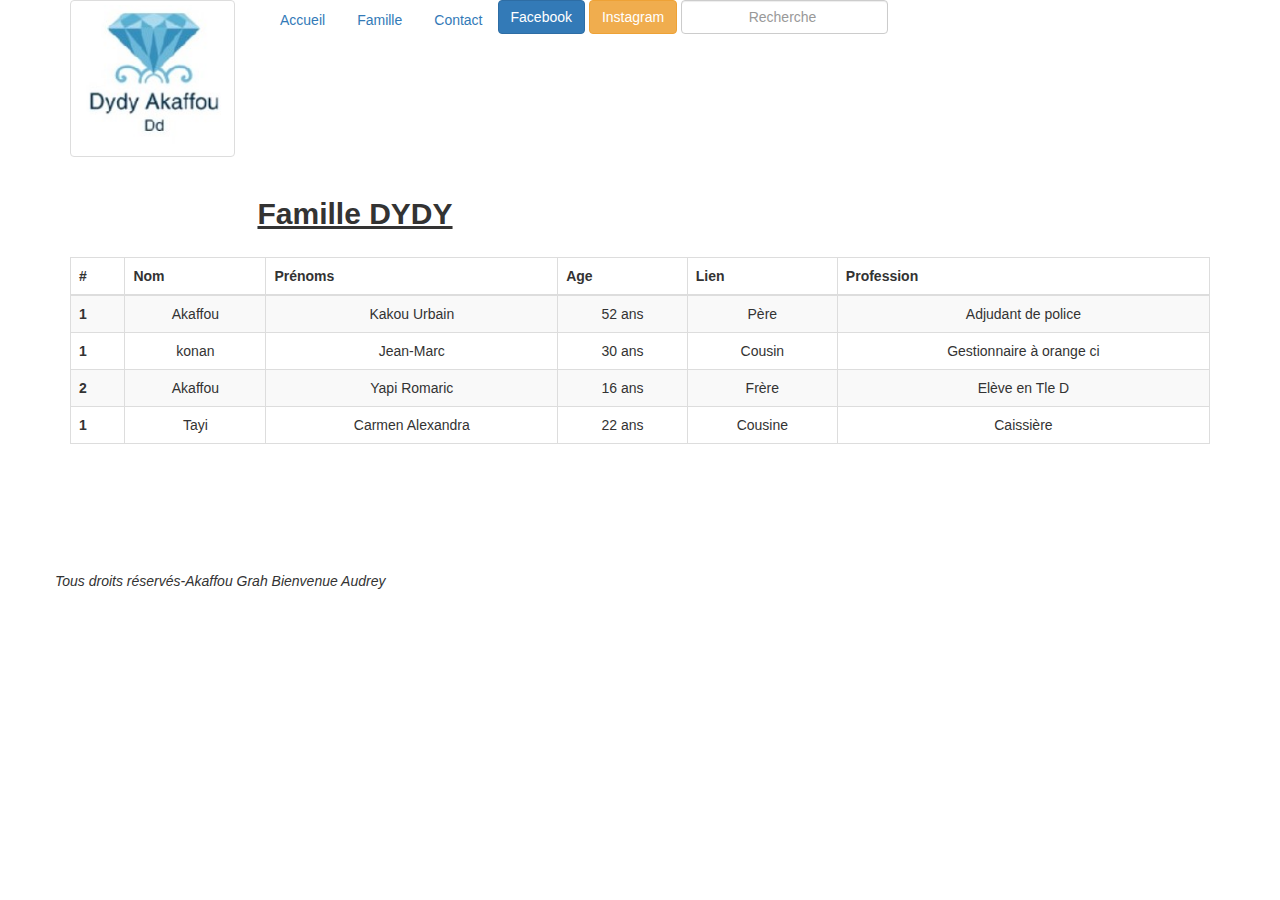
==== famille.html @ 95b74a64 "identification" ====
<!DOCTYPE html>
<html lang="en">
<head>
	<meta charset="UTF-8">
	<title>famille</title>
	<link rel="stylesheet" type="text/css" href="css/bootstrap.css">
 
</head>
<body>

<div class="container">

	<div class="row A1">
      <div class="col-md-2">
          <img src="img/nasco.jpg"  class="img-thumbnail">
      </div>
      <div class="col-md-10">
		      <nav class="nav nav-pills">
  			     <li class="nav-item">
            <a class="nav-link active" href="index.html">Accueil</a>
          </li>
          <li class="nav-item">
            <a class="nav-link" href="famille.html">Famille</a>
          </li>
          <li class="nav-item">
            <a class="nav-link" href="contact.html">Contact</a>
          </li>
          

         <form class="form-inline A2">
              <a href="https://www.facebook.com/audy.bienvenue.akaf" target="blank" class="btn btn-primary">Facebook</a>
              <a href="https://www.instagram.com/audreyakaffou" class="btn btn-warning">Instagram</a>
              <input class="form-control text-center" type="search" placeholder="Recherche" aria-label="Search">    
          </form>

         </nav>
 	    </div>
    </div>

  <br>



      <div class="col-md-6 b1">
          <h2 class="text-center b5"><u><b>Famille DYDY</b></u></h2>
      </div><br><br><br><br>


<table  class="table table-striped table-bordered">
  <thead class="thead-light text-center">
    <tr>
      <th scope="col">#</th>
      <th scope="col">Nom</th>
      <th scope="col">Prénoms</th>
      <th scope="col">Age</th>
      <th scope="col">Lien</th>
      <th scope="col">Profession</th>
    </tr>
  </thead>
  <tbody class="text-center">
    <tr>
      <th scope="row">1</th>
      <td>Akaffou</td>
      <td>Kakou Urbain</td>
      <td>52 ans</td>
      <td>Père</td>
      <td>Adjudant de police</td>

    </tr>
    
    <tr>
      <th scope="row">1</th>
      <td>konan</td>
      <td>Jean-Marc</td>
      <td>30 ans</td>
      <td>Cousin</td>
      <td>Gestionnaire à orange ci</td>

    </tr>


    <tr>
      <th scope="row">2</th>
      <td>Akaffou</td>
      <td>Yapi Romaric</td>
      <td>16 ans</td>
      <td>Frère</td>
      <td>Elève en Tle D</td>

    </tr>


    <tr>
      <th scope="row">1</th>
      <td>Tayi</td>
      <td>Carmen Alexandra</td>
      <td>22 ans</td>
      <td>Cousine</td>
      <td>Caissière</td>

    </tr>
   
  </tbody>
</table><br><br><br><br><br>


 <div class="footer">
      <div class="row">
        <h5><i>Tous droits réservés-Akaffou Grah Bienvenue Audrey</i></h5>
      </div>
        
    </div>
	

		




     
    







   	
</div>

	
</body>
</html>
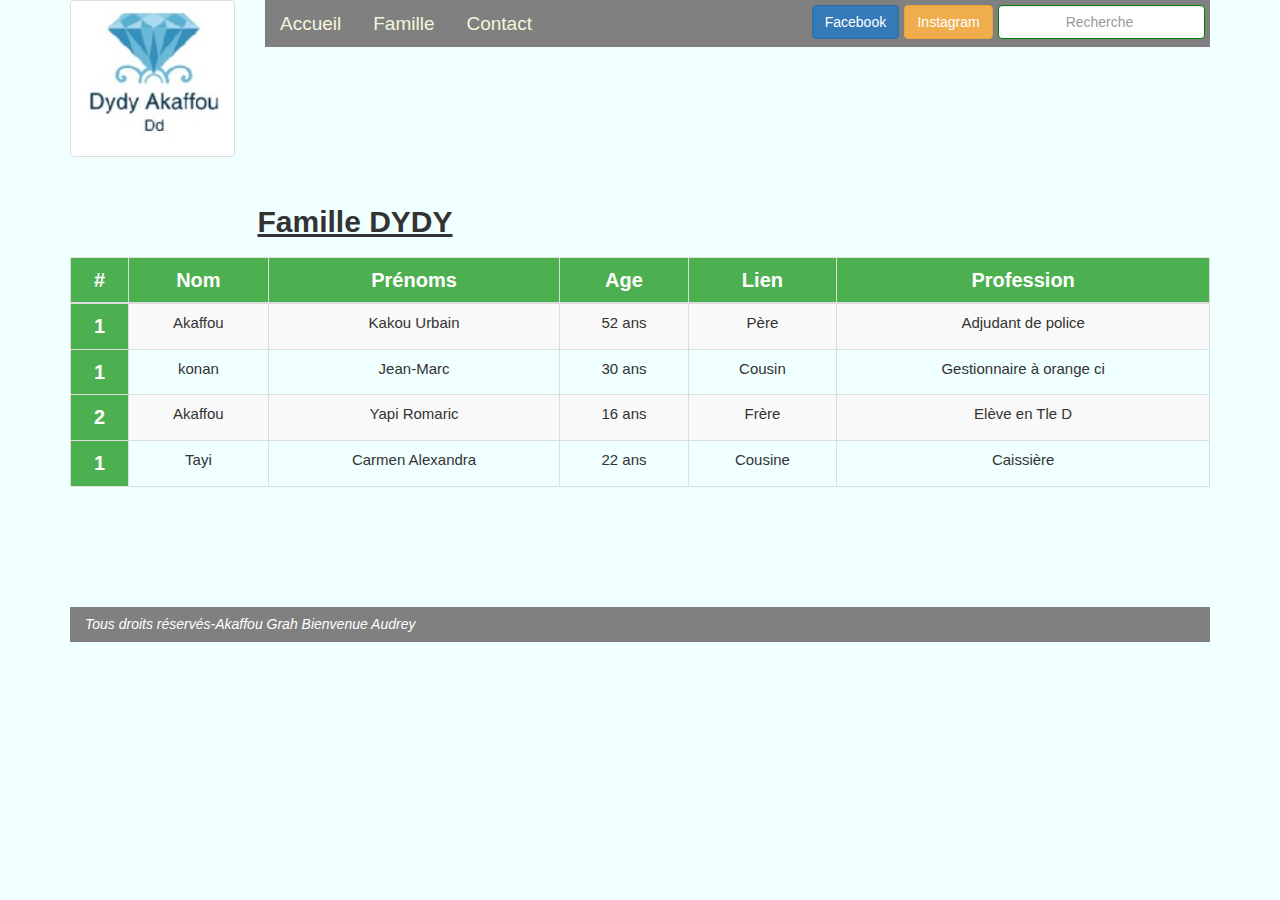
==== commit 9174355d: "mon design" ====
--- a/famille.html
+++ b/famille.html
@@ -4,6 +4,7 @@
 	<meta charset="UTF-8">
 	<title>famille</title>
 	<link rel="stylesheet" type="text/css" href="css/bootstrap.css">
+  <link rel="stylesheet" type="text/css" href="css/style.css">
  
 </head>
 <body>
--- a/css/style.css
+++ b/css/style.css
@@ -0,0 +1,159 @@
+body{
+	background-color: #F0FFFF;
+}
+
+
+
+
+/*navbar*/
+
+.nav{
+	background: grey;
+    text-align: center;
+    font-size: 19px;
+}
+
+.nav-link{
+	color: #F5F5DC;
+}
+
+.nav-link:hover{
+	color: red;
+}
+
+.navbar-collapse{
+	justify-content: flex-end;
+}
+
+form{
+	margin-bottom: -5px;
+
+}
+
+
+a:hover{
+	background-color: red;
+}
+
+
+
+
+/*image*/
+
+.b1 img{
+	height: 450px;
+	width: 65%;
+	margin-left: 10%;
+	margin-top: 10%;
+	border-radius: 20%;
+	border: 2px solid #ea19af;
+}
+
+
+.b2 img{
+	margin-top: 90px;
+}
+
+
+
+/*index.html*/
+
+.b3{
+	background-color: #ea19af;
+	padding: 8px 8px 8px 8px;
+	margin-bottom: -20px;
+}
+
+.b4{
+	background-color: #33b5e5;
+	padding: 8px 8px 8px 8px;
+	margin-bottom: -70px;
+	width: 470px;
+}
+
+
+.paragraphe1{
+	font-size: 20px;
+	margin-top: 200px;
+	margin-left: -70px;
+	border-left: 1px solid green; 
+	padding-left: 25px;
+
+}
+
+.paragraphe2{
+	margin-left: 10px;
+	font-size: 20px;
+	margin-top: 100px;
+	margin-left: 20px;
+}
+
+
+
+.b5{
+	padding: 8px 8px 8px 8px;
+	margin-bottom: -20px;
+}
+
+
+.A1{
+	position: relative;
+}
+
+
+.A2{
+	position: absolute;
+	right: 20px;
+	top: 5px;
+}
+
+
+
+/*famille.html*/
+
+th{
+	background-color: #4CAF50;
+	color: white;
+	text-align: center;
+	font-size: 20px;
+}
+
+td{
+	height: 20px;
+	vertical-align: bottom;
+	font-size: 15px;
+}
+
+
+th:hover{
+	color: red;
+}
+
+
+form{
+	margin-left: 30px;
+}
+
+
+.form-control{
+	border: 1px solid green;
+}
+
+
+
+/*contact.html*/
+
+
+label{
+	font-size: 19px;
+	color: blue;
+}
+
+
+
+/*pied de page*/
+.footer{
+	background-color: grey;
+	color: white;
+	padding-left: 30px;
+}